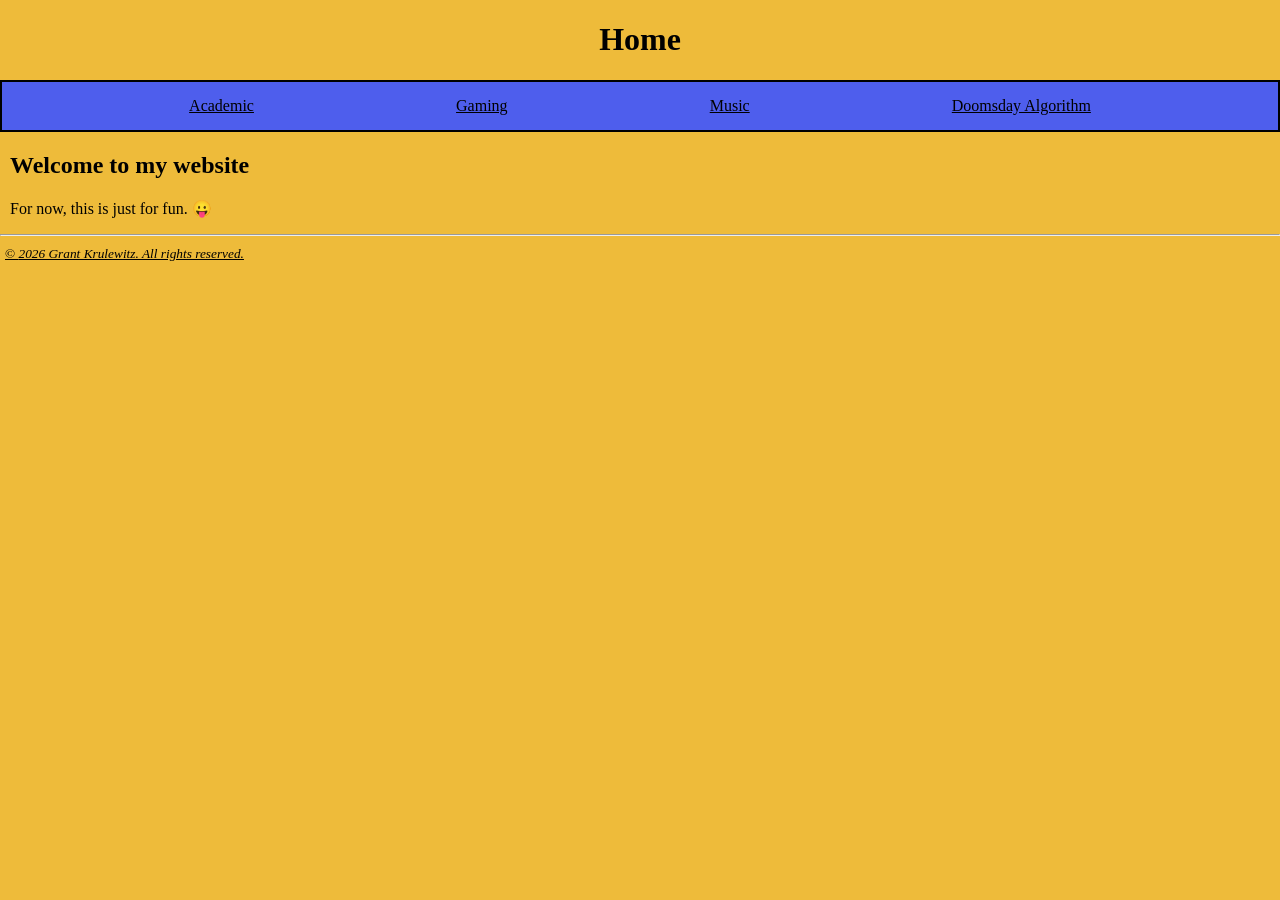
==== index.html @ d3751e6c "Jul 22, 2026, 8:49 PM" ====
<!DOCTYPE html>
<html lang="en">

<head>
    <meta charset="UTF-8">
    <meta http-equiv="X-UA-Compatible" content="IE=edge">
    <meta name="viewport" content="width=device-width, initial-scale=1.0">
    <link rel="stylesheet" href="style.css">
    <link rel="icon" type="image/jpg" href="images/favicon.jpg">
    <title>Grant Krulewitz</title>
</head>

<body style="background-color: rgb(238, 187, 58)" ;>

    <a href="/">
        <h1>Home</h1>
    </a>

    <nav class="navbar">
        <ul>
            <li><a href="academic"><u>Academic</u></a></li>
            <li><a href="gaming"><u>Gaming</u></a></li>
            <li><a href="music"><u>Music</u></a></li>
            <li><a href="doomsday-algorithm"><u>Doomsday Algorithm</u></a></li>
            <!-- ADD target="_blank" TO OPEN IN NEW TAB/WINDOW -->
        </ul>
    </nav>

    <main>
        <h2>Welcome to my website</h2>
        <p>For now, this is just for fun. 😛</p>

        <a href="mailto:email@grantkrulewitz.com" style="color: blue";>
            <u><Contact Me</u>
        </a>
    </main>

</body>

    <hr>

<footer>
    <small>&copy; <i>2026 Grant Krulewitz. All rights reserved.</i></small>
</footer>

</html>
---- style.css ----
body{
    margin: 0px;
}

main{
    margin-left: 10px;
    margin-right: 10px;
}

h1{
    text-align: center;
}

a:hover, a:visited, a:link, a:active
{
    color: black;
    text-decoration: none;
}

.navbar ul{
    list-style-type: none;
    background-color: rgb(78, 94, 237);
    padding: 0px;
    margin: 0px;
    display: flex;
    justify-content: space-evenly;
    border: 2px solid;
}

.navbar a{
    color: black;
    text-decoration: none;
    padding: 15px;
    display: block;
    text-align: center;
}

.navbar a:hover{
    background-color: rgb(32, 53, 246);
}

footer{
    margin: 5px;
}
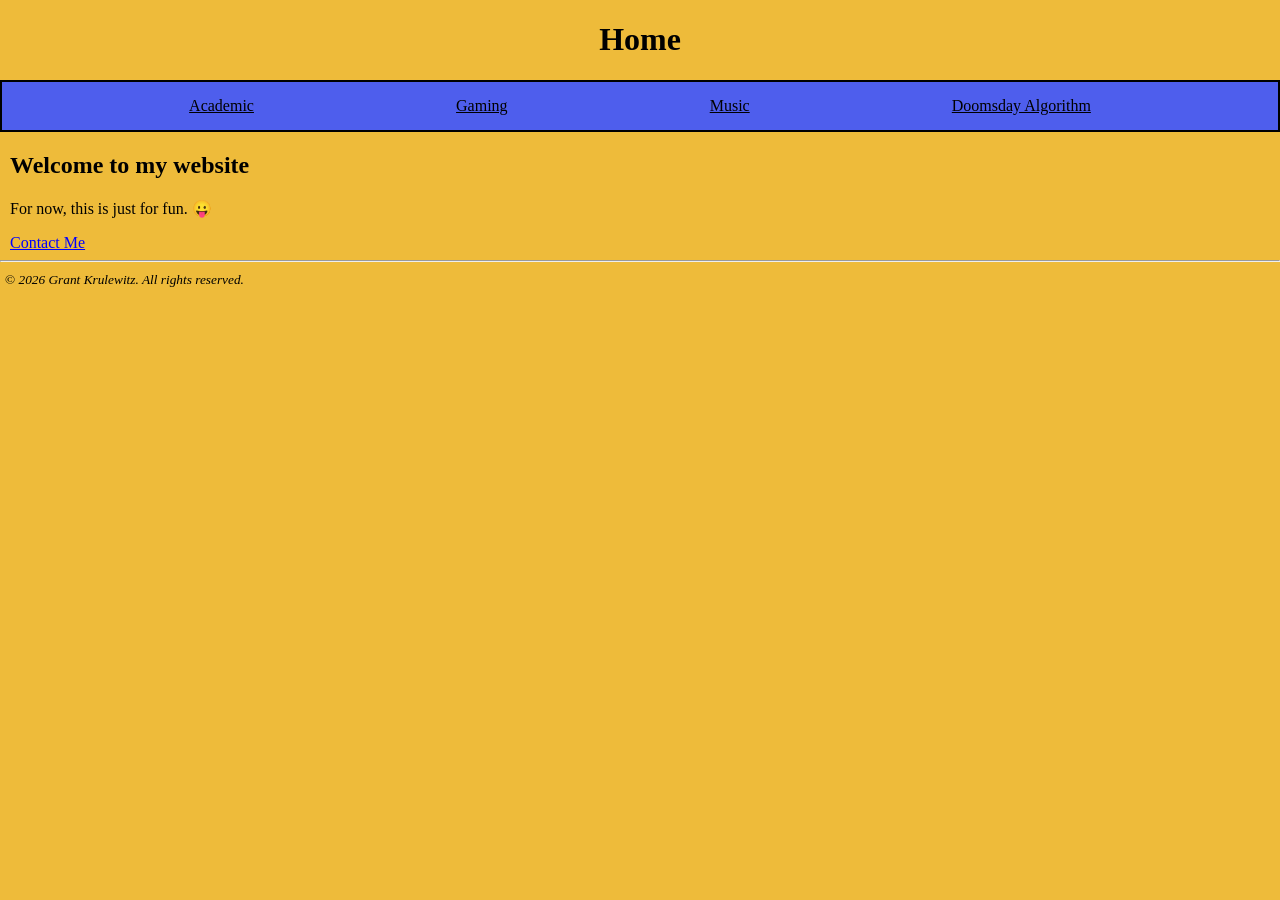
==== commit 4769fa34: "Jul 22, 2026, 8:52 PM" ====
--- a/index.html
+++ b/index.html
@@ -31,7 +31,7 @@
         <p>For now, this is just for fun. 😛</p>
 
         <a href="mailto:email@grantkrulewitz.com" style="color: blue";>
-            <u><Contact Me</u>
+            <u>Contact Me</u>
         </a>
     </main>
 
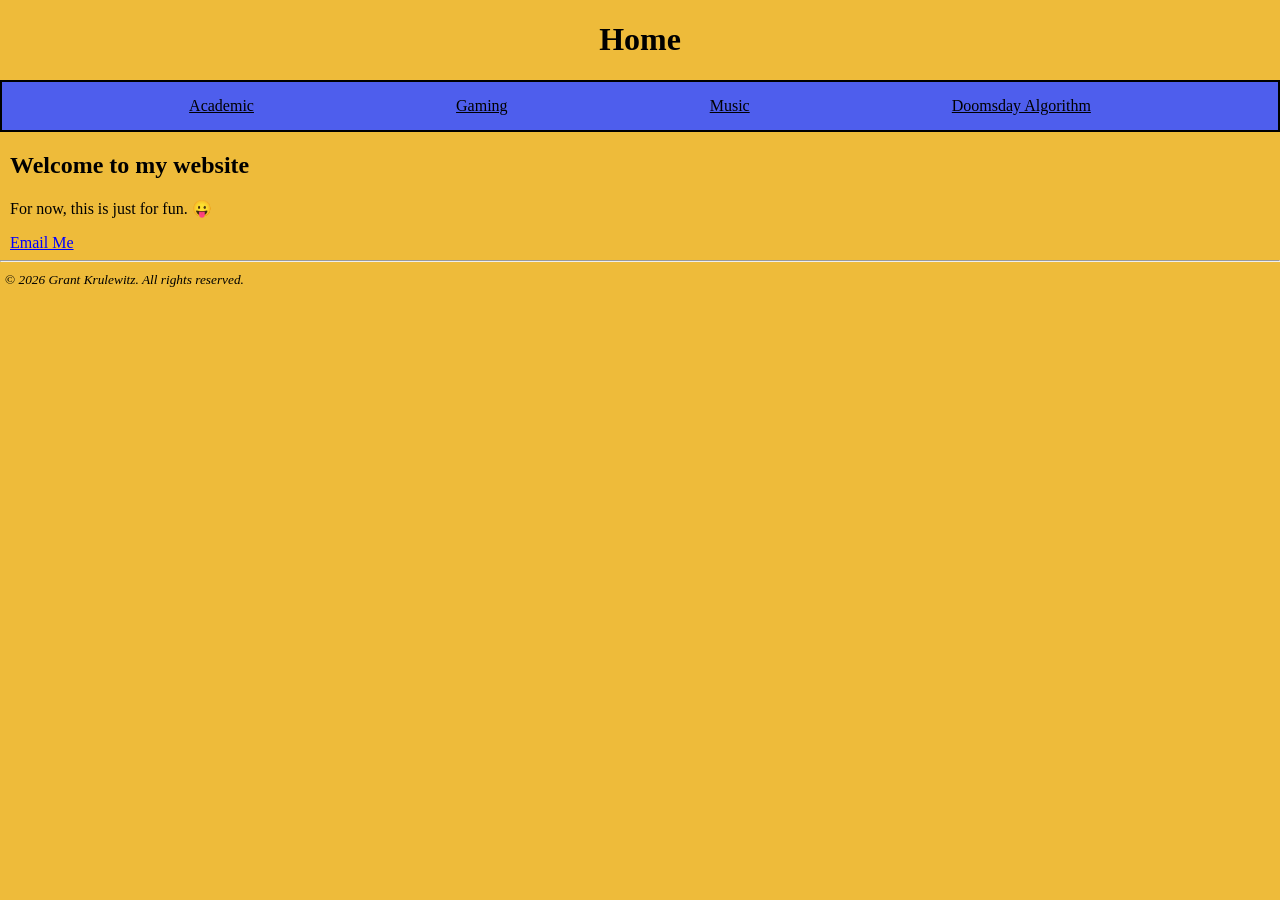
==== commit f86be356: "Jul 22, 2026, 9:03 PM" ====
--- a/index.html
+++ b/index.html
@@ -31,7 +31,7 @@
         <p>For now, this is just for fun. 😛</p>
 
         <a href="mailto:email@grantkrulewitz.com" style="color: blue";>
-            <u>Contact Me</u>
+            <u>Email Me</u>
         </a>
     </main>
 
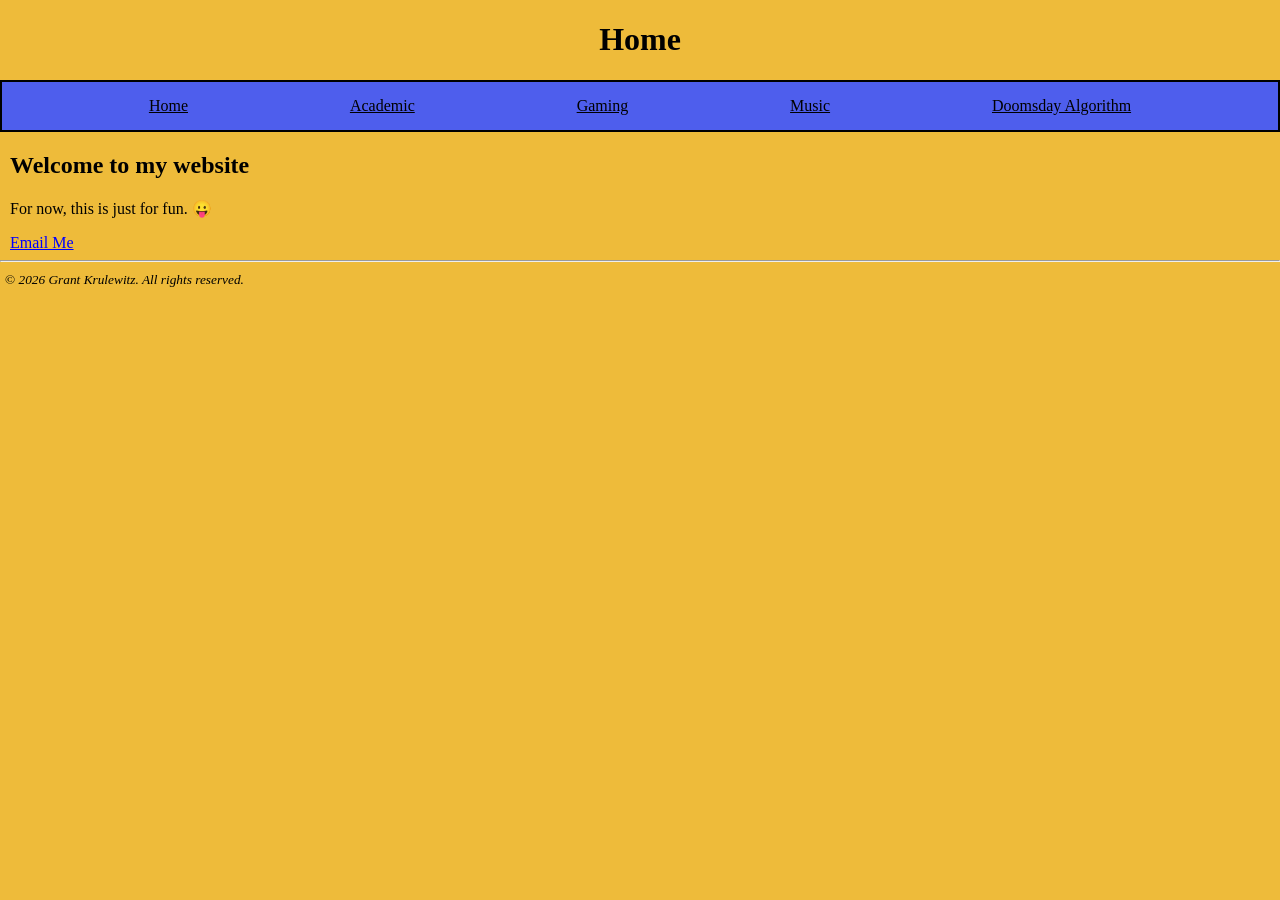
==== commit 08f7daf7: "Jul 25, 2026, 6:58 AM" ====
--- a/index.html
+++ b/index.html
@@ -18,6 +18,7 @@
 
     <nav class="navbar">
         <ul>
+            <li><a href="/"><u>Home</u></a></li>
             <li><a href="academic"><u>Academic</u></a></li>
             <li><a href="gaming"><u>Gaming</u></a></li>
             <li><a href="music"><u>Music</u></a></li>
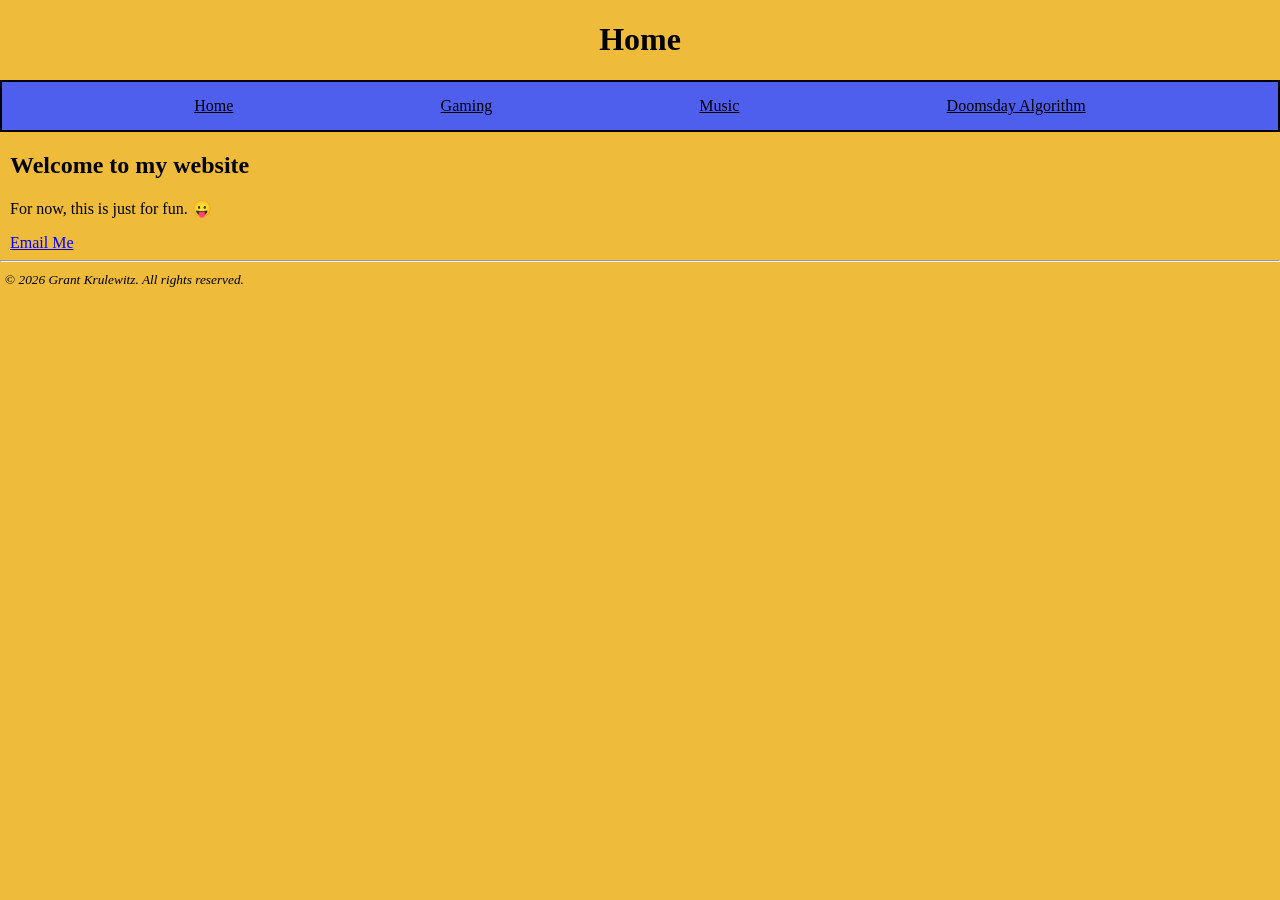
==== commit cc76be3b: "Sep 6, 2026, 8:44 PM" ====
--- a/index.html
+++ b/index.html
@@ -19,7 +19,7 @@
     <nav class="navbar">
         <ul>
             <li><a href="/"><u>Home</u></a></li>
-            <li><a href="academic"><u>Academic</u></a></li>
+       <!-- <li><a href="academic"><u>Academic</u></a></li> -->
             <li><a href="gaming"><u>Gaming</u></a></li>
             <li><a href="music"><u>Music</u></a></li>
             <li><a href="doomsday-algorithm"><u>Doomsday Algorithm</u></a></li>
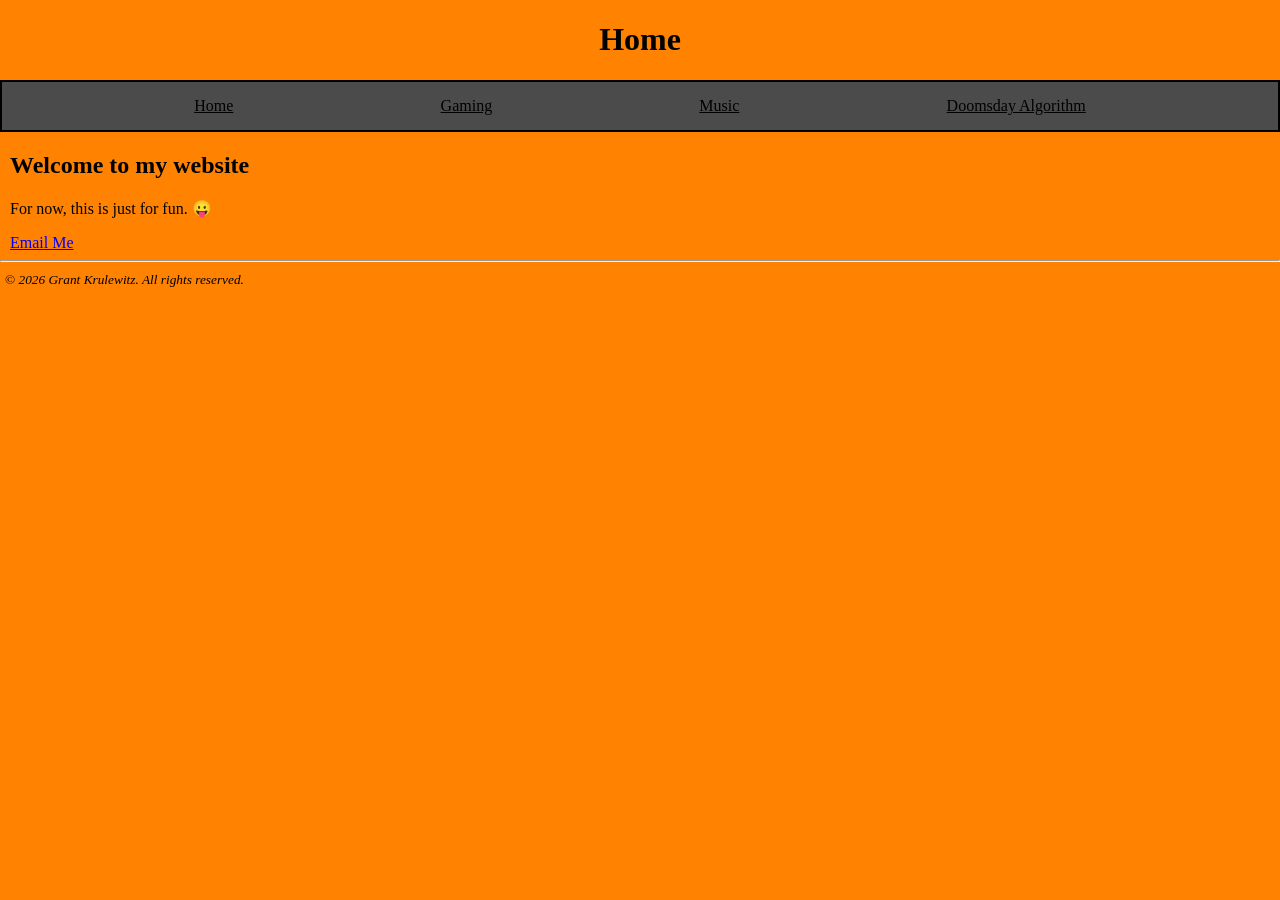
==== commit f800da6b: "Sep 23, 2026, 3:00 PM" ====
--- a/index.html
+++ b/index.html
@@ -10,7 +10,7 @@
     <title>Grant Krulewitz</title>
 </head>
 
-<body style="background-color: rgb(238, 187, 58)" ;>
+<body style="background-color: rgb(255, 130, 0)" ;>
 
     <a href="/">
         <h1>Home</h1>
--- a/style.css
+++ b/style.css
@@ -19,7 +19,7 @@
 
 .navbar ul{
     list-style-type: none;
-    background-color: rgb(78, 94, 237);
+    background-color: rgb(75, 75, 75);
     padding: 0px;
     margin: 0px;
     display: flex;
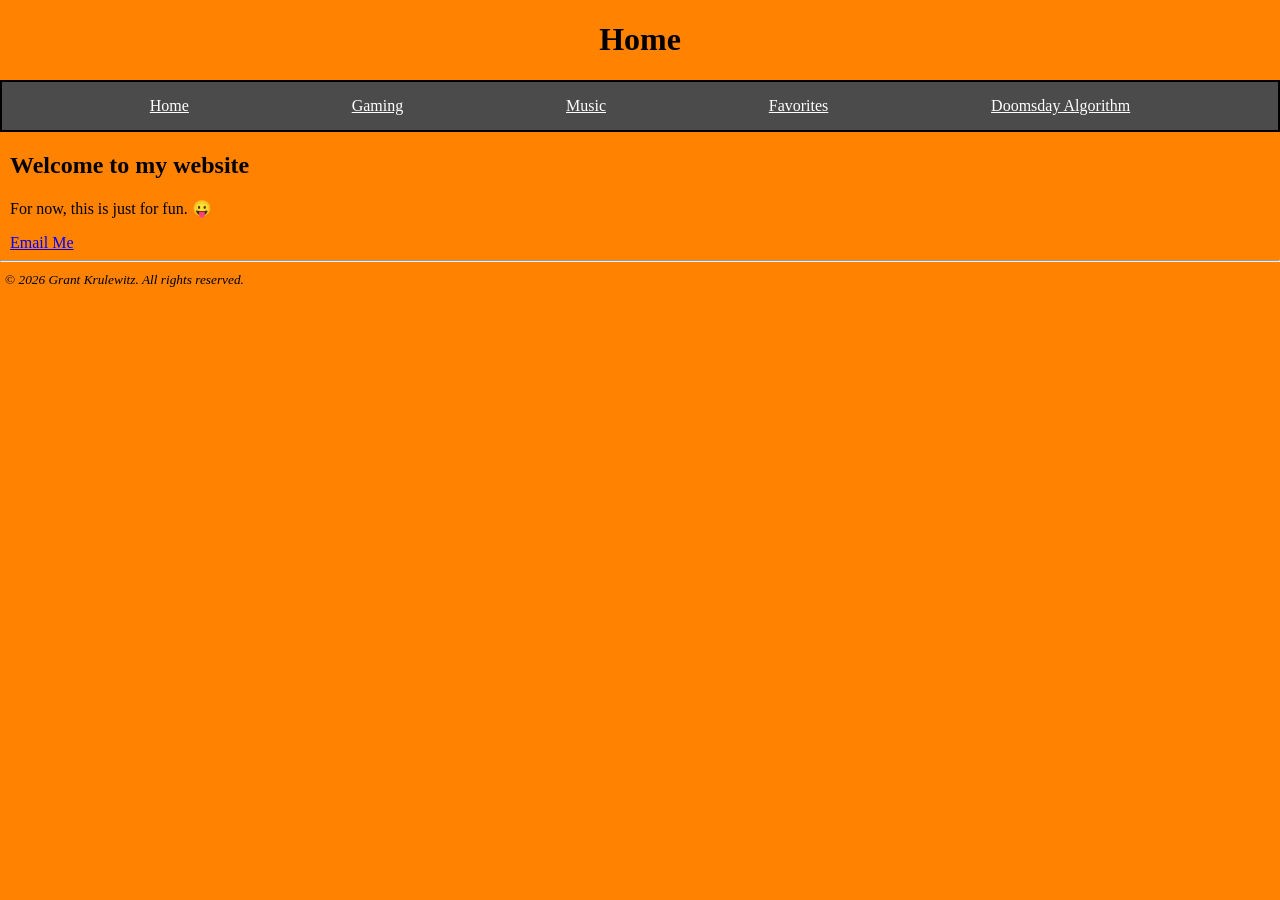
==== commit 2a7cd261: "Sep 30, 2026, 5:14 PM" ====
--- a/index.html
+++ b/index.html
@@ -22,6 +22,7 @@
        <!-- <li><a href="academic"><u>Academic</u></a></li> -->
             <li><a href="gaming"><u>Gaming</u></a></li>
             <li><a href="music"><u>Music</u></a></li>
+            <li><a href="favorites"><u>Favorites</u></a></li>
             <li><a href="doomsday-algorithm"><u>Doomsday Algorithm</u></a></li>
             <!-- ADD target="_blank" TO OPEN IN NEW TAB/WINDOW -->
         </ul>
--- a/style.css
+++ b/style.css
@@ -13,7 +13,7 @@
 
 a:hover, a:visited, a:link, a:active
 {
-    color: black;
+    color: rgb(0, 0, 0);
     text-decoration: none;
 }
 
@@ -28,7 +28,7 @@
 }
 
 .navbar a{
-    color: black;
+    color: rgb(255, 255, 255);
     text-decoration: none;
     padding: 15px;
     display: block;
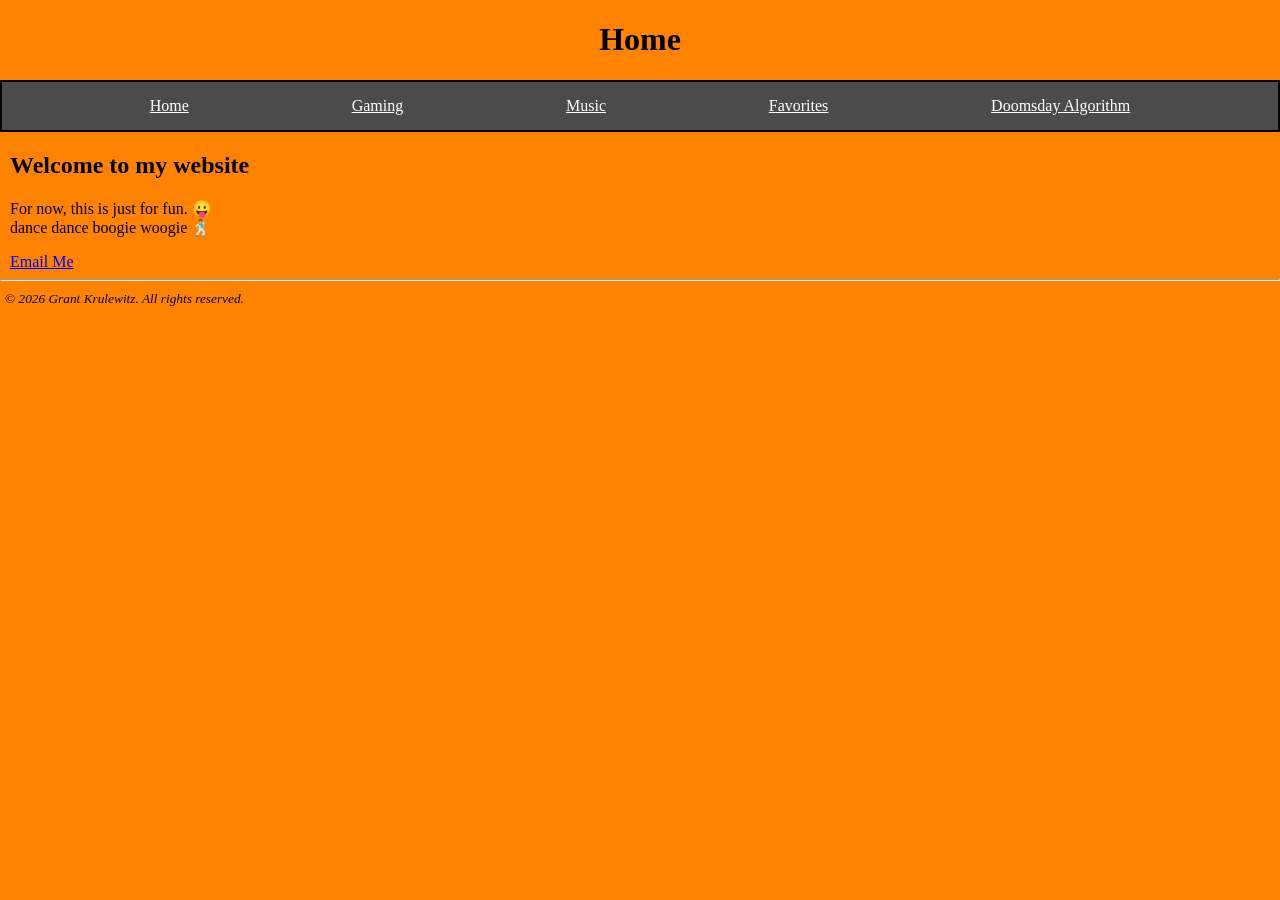
==== commit 563aaf0d: "Oct 1, 2026, 2:30 PM" ====
--- a/index.html
+++ b/index.html
@@ -30,7 +30,7 @@
 
     <main>
         <h2>Welcome to my website</h2>
-        <p>For now, this is just for fun. 😛</p>
+        <p>For now, this is just for fun. 😛<br>dance dance boogie woogie 🕺</p>
 
         <a href="mailto:email@grantkrulewitz.com" style="color: blue";>
             <u>Email Me</u>
